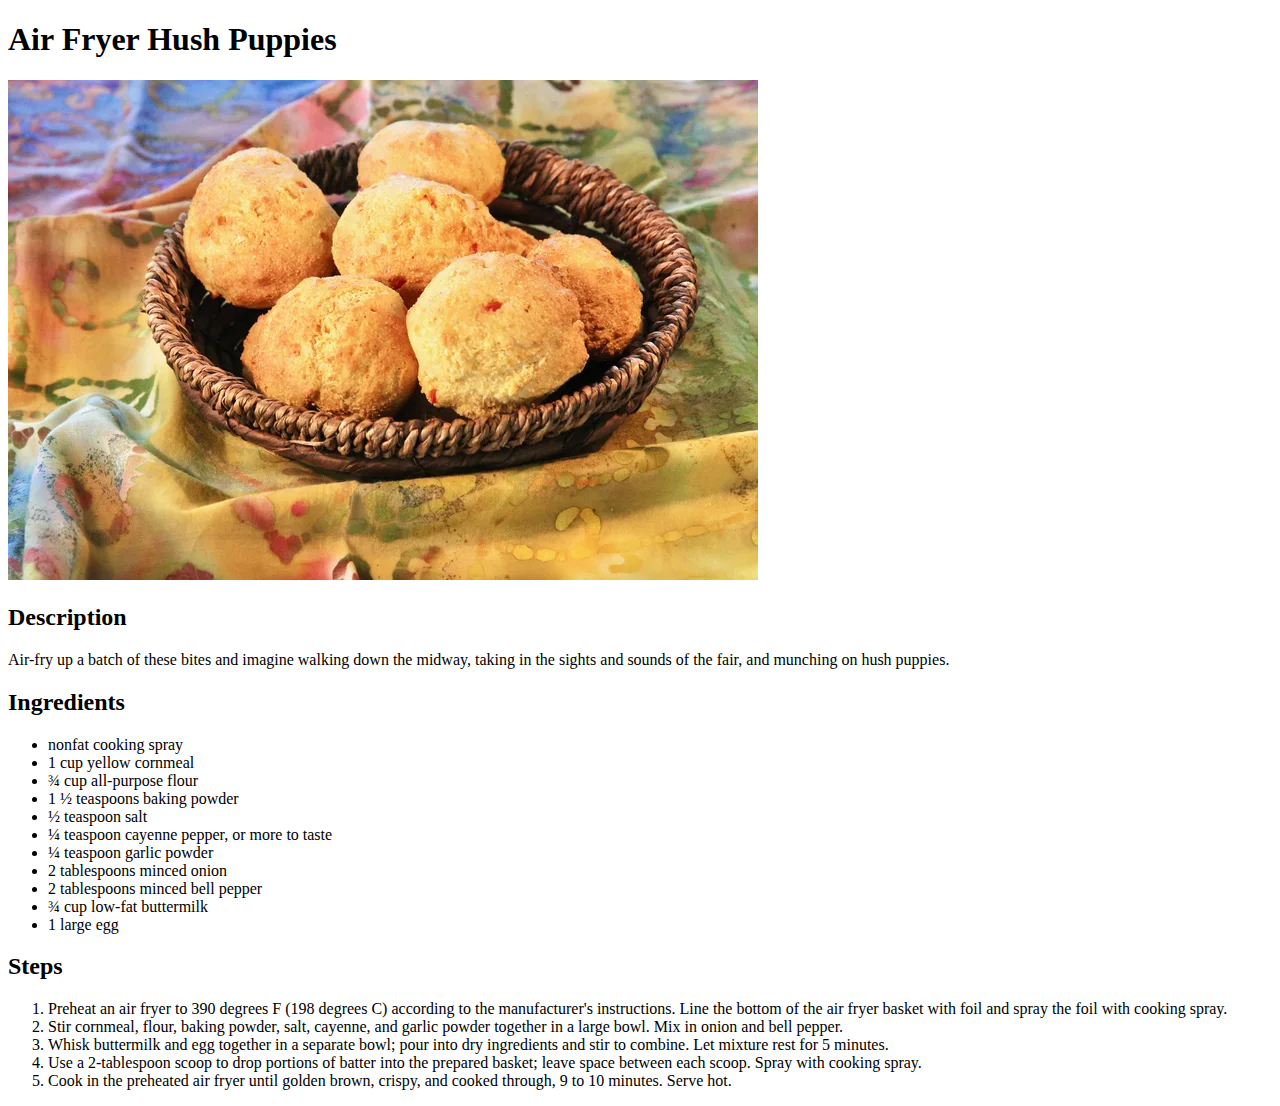
==== recipes/air_fryer_hush_puppies.html @ f87f6370 "build 0 start of the website" ====
<!DOCTYPE html>
<html lang="en">
<head>
    <meta charset="UTF-8">
    <title>Air Fryer Hush Puppies</title>
</head>
<body>
    <h1>Air Fryer Hush Puppies</h1>
    <img src="../images/air-fryer-hush-puppies.webp" alt="Air Fryer Hush Puppies">

    <h2>Description</h2>
    <p>Air-fry up a batch of these bites and imagine walking down the midway, taking in the sights and sounds of the fair, and munching on hush puppies.</p>

    <h2>Ingredients</h2>
    <ul>
        <li>nonfat cooking spray</li>
        <li>1 cup yellow cornmeal</li>
        <li>¾ cup all-purpose flour</li>
        <li>1 ½ teaspoons baking powder</li>
        <li>½ teaspoon salt</li>
        <li>¼ teaspoon cayenne pepper, or more to taste</li>
        <li>¼ teaspoon garlic powder</li>
        <li>2 tablespoons minced onion</li>
        <li>2 tablespoons minced bell pepper</li>
        <li>¾ cup low-fat buttermilk</li>
        <li>1 large egg</li>
    </ul>

    <h2>Steps</h2>
    <ol>
        <li>Preheat an air fryer to 390 degrees F (198 degrees C) according to the manufacturer's instructions. Line the bottom of the air fryer basket with foil and spray the foil with cooking spray.</li>
        <li>Stir cornmeal, flour, baking powder, salt, cayenne, and garlic powder together in a large bowl. Mix in onion and bell pepper.</li>
        <li>Whisk buttermilk and egg together in a separate bowl; pour into dry ingredients and stir to combine. Let mixture rest for 5 minutes.</li>
        <li>Use a 2-tablespoon scoop to drop portions of batter into the prepared basket; leave space between each scoop. Spray with cooking spray.</li>
        <li>Cook in the preheated air fryer until golden brown, crispy, and cooked through, 9 to 10 minutes. Serve hot.</li>
    </ol>
</body>
</html>
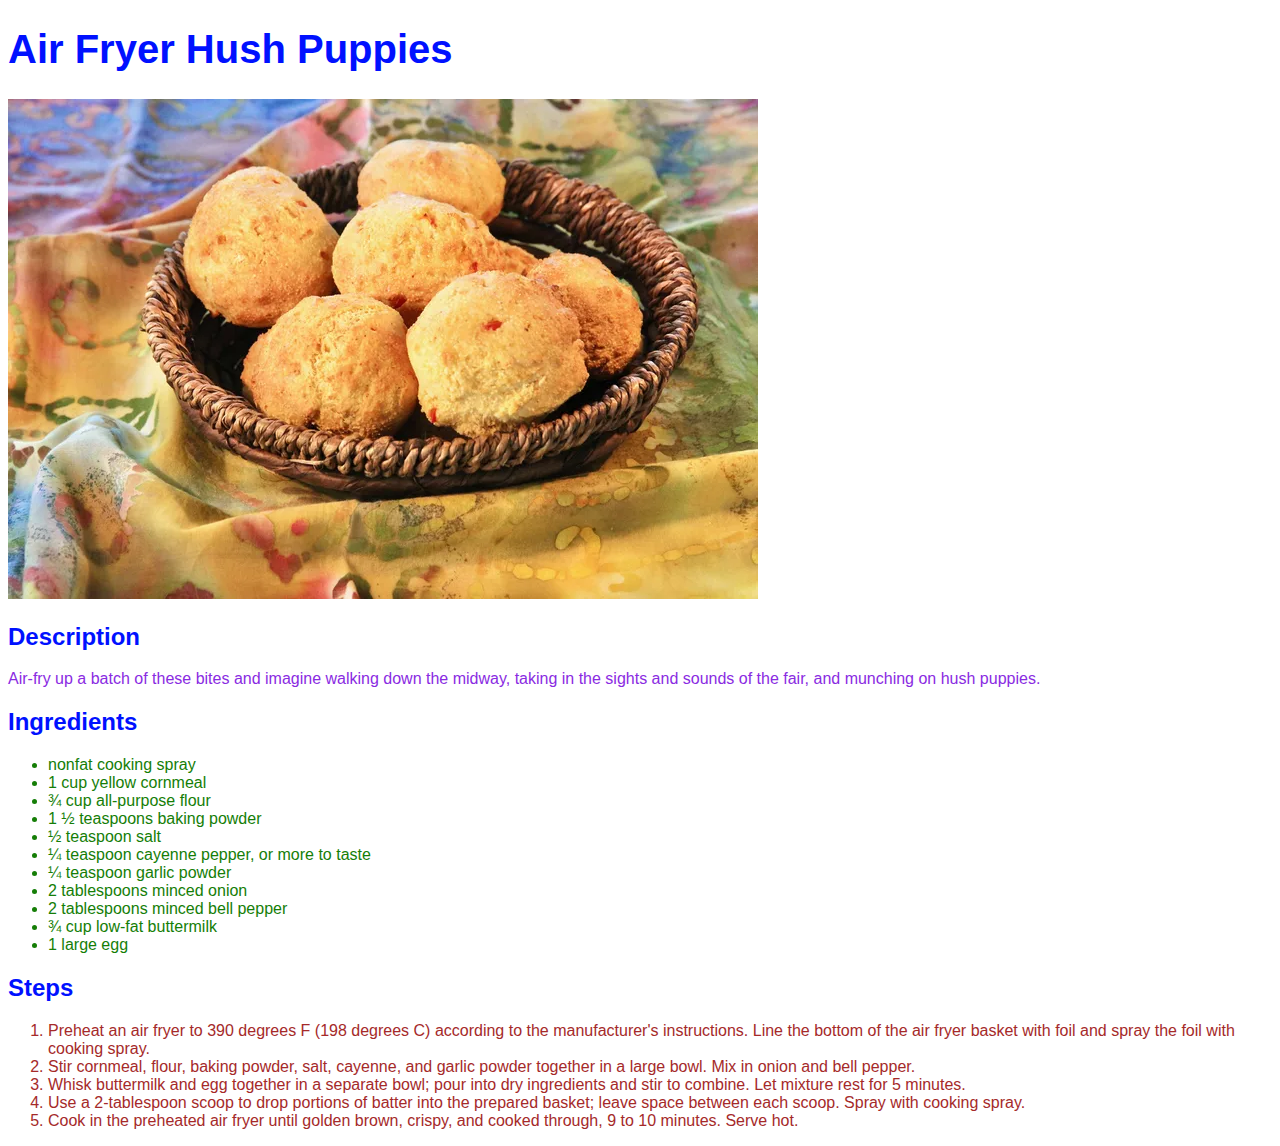
==== commit 7131aaf4: "colors and font-families with size" ====
--- a/recipes/air_fryer_hush_puppies.html
+++ b/recipes/air_fryer_hush_puppies.html
@@ -2,7 +2,9 @@
 <html lang="en">
 <head>
     <meta charset="UTF-8">
+    <meta name="viewport" content="width=device-width, initial-scale=1.0">
     <title>Air Fryer Hush Puppies</title>
+    <link rel="stylesheet" href="../styles.css">
 </head>
 <body>
     <h1>Air Fryer Hush Puppies</h1>
@@ -34,5 +36,6 @@
         <li>Use a 2-tablespoon scoop to drop portions of batter into the prepared basket; leave space between each scoop. Spray with cooking spray.</li>
         <li>Cook in the preheated air fryer until golden brown, crispy, and cooked through, 9 to 10 minutes. Serve hot.</li>
     </ol>
+    
 </body>
 </html>--- a/styles.css
+++ b/styles.css
@@ -0,0 +1,27 @@
+body {
+    font-family: Arial, Helvetica, sans-serif;   
+}
+
+h1, h2 {
+   color: rgb(0, 17, 255); 
+}
+
+h1 {
+    font-size: 40px;
+}
+
+p {
+    color: blueviolet;
+}
+
+ul {
+    color: rgb(21, 126, 7);
+}
+
+ol {
+    color: brown;
+}
+
+a {
+    color: rgb(8, 130, 90);
+}